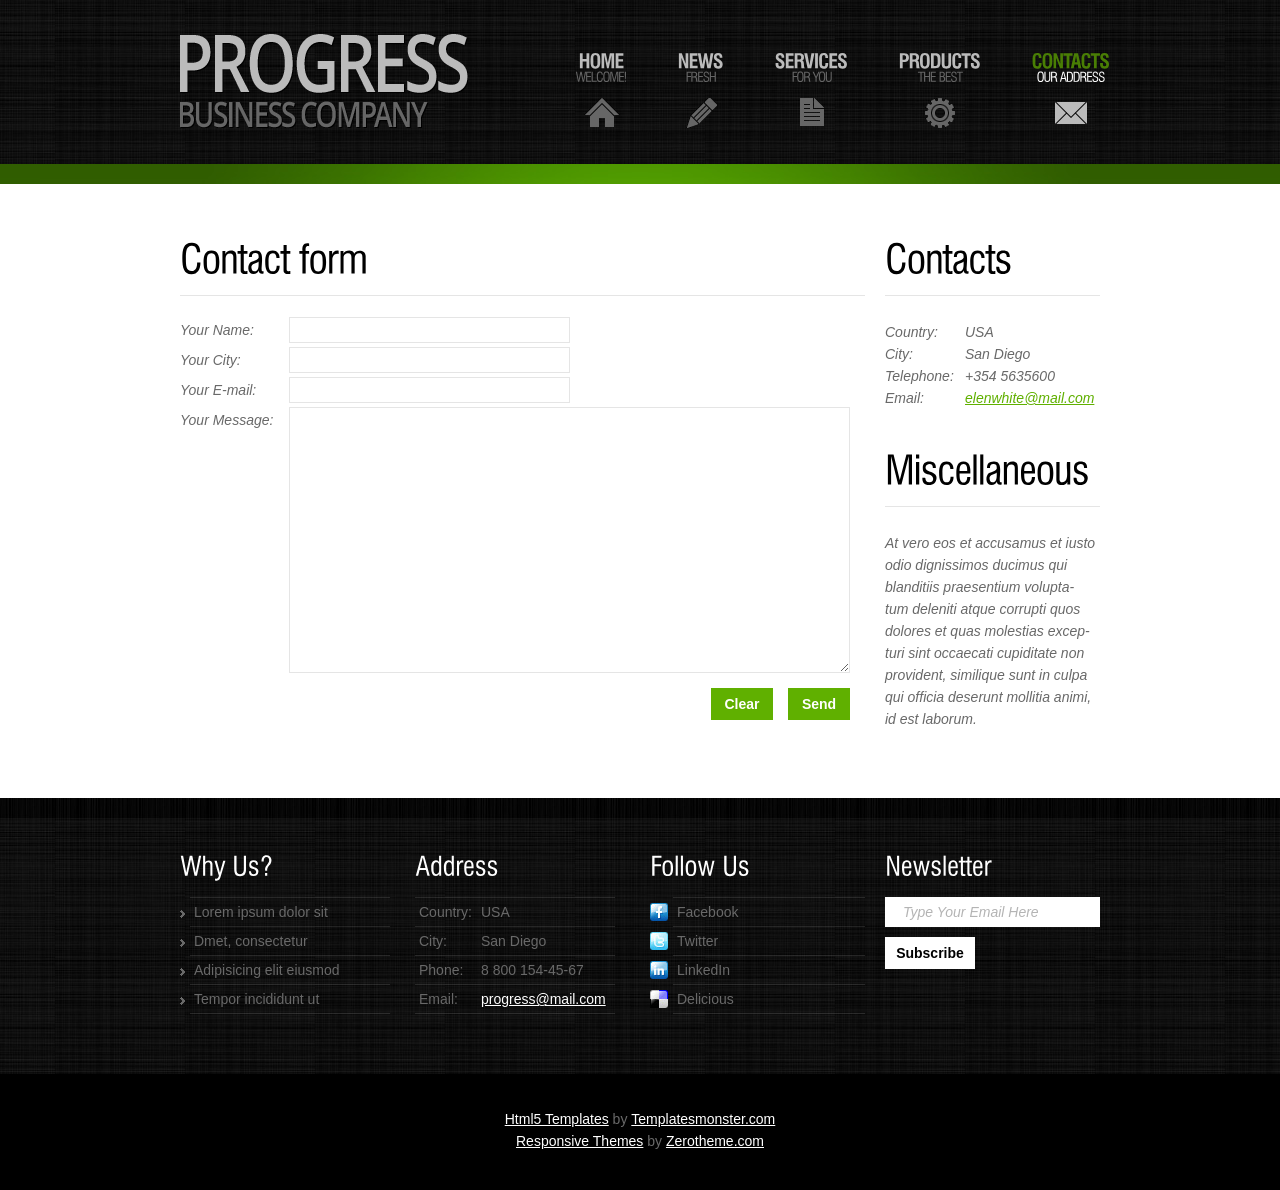
==== Contacts.html @ 461b735b "Initial Commit OpenSource Template" ====
<!DOCTYPE html>
<html lang="en">
<head>
<title>Contacts</title>
<meta charset="utf-8">
<meta name="viewport" content="width=device-width, initial-scale=1, maximum-scale=1">
<link rel="stylesheet" href="css/reset.css" type="text/css" media="all">
<link rel="stylesheet" href="css/layout.css" type="text/css" media="all">
<link rel="stylesheet" href="css/style.css" type="text/css" media="all">
<link rel="stylesheet" href="css/zerogrid.css">
<link rel="stylesheet" href="css/responsive.css">
<script type="text/javascript" src="js/jquery-1.6.js" ></script>
<script type="text/javascript" src="js/cufon-yui.js"></script>
<script type="text/javascript" src="js/cufon-replace.js"></script>
<script type="text/javascript" src="js/Swis721_Cn_BT_400.font.js"></script>
<script type="text/javascript" src="js/Swis721_Cn_BT_700.font.js"></script>
<script type="text/javascript" src="js/tabs.js"></script>
<script src="js/css3-mediaqueries.js"></script>
<!--[if lt IE 9]>
  	<script type="text/javascript" src="js/html5.js"></script>
	<style type="text/css">
		.bg{ behavior: url(js/PIE.htc); }
	</style>
<![endif]-->
<!--[if lt IE 7]>
		<div style=' clear: both; text-align:center; position: relative;'>
			<a href="http://www.microsoft.com/windows/internet-explorer/default.aspx?ocid=ie6_countdown_bannercode"><img src="http://www.theie6countdown.com/images/upgrade.jpg" border="0"  alt="" /></a>
		</div>
<![endif]-->
</head>
<body id="page5">
	<div class="body1">
	<div class="body2">
	<div class="body5">
		<div class="main zerogrid">
<!-- header -->
			<header>
				<div class="wrapper rơw">
				<h1><a href="index.html" id="logo"><img src="images/logo.png" /></a></h1>
				<nav>
					<ul id="menu">
						<li id="nav1"><a href="index.html">Home<span>Welcome!</span></a></li>
						<li id="nav2"><a href="News.html">News<span>Fresh</span></a></li>
						<li id="nav3"><a href="Services.html">Services<span>for you</span></a></li>
						<li id="nav4"><a href="Products.html">Products<span>The best</span></a></li>
						<li id="nav5" class="active"><a href="Contacts.html">Contacts<span>Our Address</span></a></li>
					</ul>
				</nav>
				</div>
			</header>
<!-- header end-->
		</div>
	</div>
	</div>
	</div>
	<div class="body3">
		<div class="main zerogrid">
<!-- content -->
			<article id="content">
				<div class="wrapper row">
					<section class="col-3-4">
					<div class="wrap-col">
						<h2 class="under">Contact form</h2>
						<form id="ContactForm" method="post">
						<div>
							<div  class="wrapper">
								<span>Your Name:</span>
								<input type="text" class="input" >
							</div>
							<div  class="wrapper">
								<span>Your City:</span>
								<input type="text" class="input" >
							</div>
							<div  class="wrapper">
								<span>Your E-mail:</span>
								<input type="text" class="input" >
							</div>
							<div  class="textarea_box">
								<span>Your Message:</span>
								<textarea name="textarea" cols="1" rows="1"></textarea>
							</div>
							<a href="#" onClick="document.getElementById('ContactForm').submit()">Send</a>
							<a href="#" onClick="document.getElementById('ContactForm').reset()">Clear</a>
						</div>
						</form>
					</div>
					</section>
					<section class="col-1-4">
					<div class="wrap-col">
						<h2 class="under">Contacts</h2>
						<div id="address"><span>Country:<br>
								City:<br>
								Telephone:<br>
								Email:</span>
								USA<br>
								San Diego<br>
								+354 5635600<br>
								<a href="mailto:" class="color2">elenwhite@mail.com</a></div>
						<h2 class="under">Miscellaneous</h2>
						<p>At vero eos et accusamus et iusto odio dignissimos ducimus qui blanditiis praesentium volupta- tum deleniti atque corrupti quos dolores et quas molestias excep- turi sint occaecati cupiditate non provident, similique sunt in culpa qui officia deserunt mollitia animi, id est laborum.</p>
					</div>
					</section>
				</div>

			</article>
		</div>
	</div>
	<div class="body4">
		<div class="main zerogrid">
			<article id="content2">
				<div class="wrapper row">
					<section class="col-1-4">
					<div class="wrap-col">
						<h4>Why Us?</h4>
						<ul class="list1">
							<li><a href="#">Lorem ipsum dolor sit</a></li>
							<li><a href="#">Dmet, consectetur</a></li>
							<li><a href="#">Adipisicing elit eiusmod </a></li>
							<li><a href="#">Tempor incididunt ut</a></li>
						</ul>
					</div>
					</section>
					<section class="col-1-4">
					<div class="wrap-col">
						<h4>Address</h4>
						<ul class="address">
							<li><span>Country:</span>USA</li>
							<li><span>City:</span>San Diego</li>
							<li><span>Phone:</span>8 800 154-45-67</li>
							<li><span>Email:</span><a href="mailto:">progress@mail.com</a></li>
						</ul>
					</div>
					</section>
					<section class="col-1-4">
					<div class="wrap-col">
						<h4>Follow Us</h4>
						<ul id="icons">
							<li><a href="#"><img src="images/icon1.jpg" alt="">Facebook</a></li>
							<li><a href="#"><img src="images/icon2.jpg" alt="">Twitter</a></li>
							<li><a href="#"><img src="images/icon3.jpg" alt="">LinkedIn</a></li>
							<li><a href="#"><img src="images/icon4.jpg" alt="">Delicious</a></li>
						</ul>
					</div>
					</section>
					<section class="col-1-4">
					<div class="wrap-col">
						<h4>Newsletter</h4>
						<form id="newsletter" method="post">
							<div>
								<div class="wrapper">
									<input class="input" type="text" value="Type Your Email Here"  onblur="if(this.value=='') this.value='Type Your Email Here'" onfocus="if(this.value =='Type Your Email Here' ) this.value=''" >
								</div>
								<a href="#" class="button" onclick="document.getElementById('newsletter').submit()">Subscribe</a>
							</div>
						</form>
					</div>
					</section>
				</div>
			</article>
<!-- content end -->
		</div>
	</div>
		<div class="main zerogrid">
<!-- footer -->
			<footer>
				<a href="http://www.zerotheme.com/432/free-responsive-html5-css3-website-templates.html" target="_blank">Html5 Templates</a> by <a href="http://www.templatemonster.com/" target="_blank">Templatesmonster.com</a><br>
				<a href="http://www.zerotheme.com/432/free-responsive-html5-css3-website-templates.html" target="_blank">Responsive Themes</a> by <a href="http://www.zerotheme.com/" target="_blank">Zerotheme.com</a><br>
			</footer>
<!-- footer end -->
		</div>
<script type="text/javascript"> Cufon.now(); </script>
<script>
	$(document).ready(function() {
		tabs.init();
	})
</script>
</body>
</html>
---- css/layout.css ----
.col1, .col2, .col3, .cols { float:left;}

.cols{ width:190px;}

.col1{ width:670px;}
.col3{ width:200px;}
.col2{ width:220px;}


/*======= index.html =======*/
#page1 .body2{ background:url(../images/bg_slider.gif) bottom repeat-x}
#page1 header{}
/*======= index-1.html =======*/
/*======= index-2.html =======*/
#page3 .cols{ width:270px;}
#page3 #content{ padding-top:4px}
#page3 figure{ padding-top:5px;}
/*======= index-3.html =======*/
#page4 .cols{ width:270px;}
#page4 h3{ line-height:2.1em; margin-bottom:1px;}
#page4 figure{ padding-bottom:19px;}
#page4 .pad_bot2{ padding-bottom:48px;}
#page4 #content { padding-bottom:57px;}
/*======= index-4.html =======*/
#page5 #content{ padding-top:4px}
/*======= index-5.html =======*/
/*======= index-6.html =======*/
---- css/style.css ----
/* Getting the new tags to behave */
article, aside, audio, canvas, command, datalist, details, embed, figcaption, figure, footer, header, hgroup, keygen, meter, nav, output, progress, section, source, video{display:block}
mark, rp, rt, ruby, summary, time{display:inline }
/* Left & Right alignment */
.left {float:left}
.right {float:right}
.wrapper {width:100%;overflow:hidden}
/* Global properties ======================================================== */
body{background:#000;border:0;font:14px "Trebuchet MS", Arial, Helvetica, sans-serif;color:#696969;line-height:22px;font-style:italic}
.ic, .ic a {border:0;float:right;background:#fff;color:#f00;width:50%;line-height:10px;font-size:10px;margin:-220% 0 0 0;overflow:hidden;padding:0}
.css3{border-radius:8px;-moz-border-radius:8px;-webkit-border-radius:8px;box-shadow:0 0 4px rgba(0, 0, 0, .4);-moz-box-shadow:0 0 4px rgba(0, 0, 0, .4);-webkit-box-shadow:0 0 4px rgba(0, 0, 0, .4);position:relative}
.body1{background:url(../images/bg.jpg) bottom center repeat}
.body2{background:url(../images/bg_top2.gif) bottom repeat-x}
.body3{background:#fff}
.body4{background:url(../images/bg.jpg) top center repeat}
.body5{background:url(../images/bg_top_img.jpg) center bottom no-repeat}
/* Global Structure ============================================================= */
.main {margin:0 auto;/*width:940px*/}
/* ============================= main layout ====================== */
a{color:#696969;text-decoration:underline;outline:none}
a:hover{text-decoration:none}
h1{float:left}
h2{font-size:40px;font-style:normal;font-weight:400;line-height:1.2em;padding:38px 0 11px 0;color:#000;letter-spacing:-1px}
h2.under{border-bottom:1px solid #e5e5e5;margin-bottom:25px}
h3{font-size:26px;color:#000;line-height:1.2em;letter-spacing:-0px;padding-bottom:16px;font-weight:400;font-style:normal}
h3 span{display:block;margin-top:-7px}
* + html h3 span{margin-top:-25px}
h3 .dropcap{float:left;width:56px;height:56px;margin-top:0px;margin-right:10px;background:url(../images/dropcap1.gif) 0 0 no-repeat;font-size:38px;color:#fff;text-align:center;font-weight:700;line-height:1.2em;padding-top:6px}
h4{font-size:26px;line-height:1.2em;color:#fff;font-weight:400;padding:43px 0 15px 0}
h5{font-size:33px;color:#000;line-height:1.7em;padding:0 0 16px 0;font-weight:400;font-style:normal}
h5 .dropcap{float:left;width:56px;height:56px;margin-top:0px;margin-right:10px;background:url(../images/dropcap1.gif) 0 0 no-repeat;color:#fff;text-align:center}
h5 .dropcap strong{font-weight:700;font-size:34px;line-height:1.2em;display:block;padding-top:3px;letter-spacing:-2px}
h5 .dropcap span{font-weight:400;font-size:14px;line-height:1.2em;display:block;margin-top:-8px}
h6{font-size:20px;line-height:1.2em;color:#000;padding:0 0 5px 0;font-style:normal;font-weight:400}
p{padding-bottom:22px}
/* ============================= header ====================== */
header{padding-top:34px; min-height: 150px;}
#logo{display:block; margin-left:10px;}
#menu {float:right;padding-top:15px}
#menu li {float:left;padding-left:51px}
#menu li a{display:block;font:20px "Trebuchet MS", Arial, Helvetica, sans-serif;line-height:1.2em;color:#bbb;text-transform:uppercase;text-decoration:none;text-align:center;letter-spacing:-1px;height:79px;font-style:normal;font-weight:700}
#menu li a span{font-size:13px;line-height:1.2em;color:#666666;display:block;letter-spacing:-1px;margin-top:-3px;font-weight:normal}
#menu li a:hover, #menu .active a{color:#497e04}
#menu li a:hover span, #menu .active a span{color:#fff}
#menu #nav1 a{background:url(../images/menu_icon1.gif) bottom center no-repeat}
#menu #nav1 a:hover, #menu #nav1.active a{background:url(../images/menu_icon1_active.gif) bottom center no-repeat}
#menu #nav2 a{background:url(../images/menu_icon2.gif) bottom center no-repeat}
#menu #nav2 a:hover, #menu #nav2.active a{background:url(../images/menu_icon2_active.gif) bottom center no-repeat}
#menu #nav3 a{background:url(../images/menu_icon3.gif) bottom center no-repeat}
#menu #nav3 a:hover, #menu #nav3.active a{background:url(../images/menu_icon3_active.gif) bottom center no-repeat}
#menu #nav4 a{background:url(../images/menu_icon4.gif) bottom center no-repeat}
#menu #nav4 a:hover, #menu #nav4.active a{background:url(../images/menu_icon4_active.gif) bottom center no-repeat}
#menu #nav5 a{background:url(../images/menu_icon5.gif) bottom center no-repeat}
#menu #nav5 a:hover, #menu #nav5.active a{background:url(../images/menu_icon5_active.gif) bottom center no-repeat}
.slider{margin-top: 30px; height:423px;}
/* ============================= content ====================== */
#content{padding-top:50px;padding-bottom:36px}
#content2{padding-bottom:50px}
.pad_left1{padding-left:50px}
.pad_left2{padding-left:40px}
.pad_bot1{padding-bottom:8px}
.pad_bot2{padding-bottom:40px}
.marg_right1{margin-right:20px}
.link1{color:#60b000;font-style:normal}
.testimonials{width:100%;position:relative;z-index:1;height:210px;overflow:hidden}
#testimonials div{background:url(../images/bg_testimonials.gif) 0 bottom no-repeat #f5f5f5;padding:25px 27px 53px 29px}
#testimonials span{display:block;padding:0 0 0 11px;font-style:normal}
.testimonials li{height:210px}
.up, .down{position:absolute;z-index:2;bottom:8px;right:0;width:32px;height:32px;display:block}
.up{right:33px;background:url(../images/marker_up.gif) 0 0 no-repeat}
.down{background:url(../images/marker_down.gif) 0 0 no-repeat}
.up:hover, .down:hover{background-position:bottom}
.color1{color:#000}
.color2{color:#60b000}
.list1{background:url(../images/line_hor1.png) 10px 0 no-repeat;padding-top:1px}
.list1 li{background:url(../images/line_hor1.png) 10px bottom no-repeat;line-height:29px}
.list1 a{color:#696969;text-decoration:none;font-style:normal;padding-left:14px;background:url(../images/marker_1.gif) 0 6px no-repeat}
.list1 a:hover{color:#fff}
.address{background:url(../images/line_hor1.png) 0px 0 no-repeat;padding-top:1px}
.address li{background:url(../images/line_hor1.png) 0px bottom no-repeat;line-height:29px;font-style:normal}
.address span{padding-left:4px;float:left;width:62px}
.address a{color:#fff}
#icons{background:url(../images/line_hor1.png) 23px 0 no-repeat;padding-top:1px}
#icons li{background:url(../images/line_hor1.png) 23px bottom no-repeat;line-height:29px}
#icons a{color:#696969;text-decoration:none;font-style:normal;display:inline-block}
#icons img{float:left;margin-right:9px;margin-top:5px}
#icons a:hover{color:#fff}
/*--- tabs begin ---*/
.tabs {}
.tabs ul.nav {float:left; padding-bottom:24px; padding-left: 10px;}
.tabs ul.nav li{padding-right:1px;float:left}
.tabs ul.nav li a{display:block;position:relative;width:32px;height:32px;font-size:19px;color:#fff;line-height:32px;background:#60b000;text-decoration:none;text-align:center}
.tabs ul.nav .selected a, .tabs ul.nav  a:hover{background:#696969}
.tabs .tab-content {display:none}
.tab-content{margin : 10px;}
/*--- tabs end ---*/
#address span{float:left;width:80px}
/* ============================= footer ====================== */
footer {padding:34px 0 38px 0;font-style:normal;color:#696969;text-align:center}
footer a{color:#fff}
footer a:hover{}
/* ============================= forms ============================= */
#ContactForm {margin-top:-4px}
#ContactForm span{width:109px;float:left;line-height:26px}
#ContactForm .wrapper{min-height:30px}
#ContactForm .textarea_box{min-height:275px;width:100%;overflow:hidden;padding-bottom:6px}
#ContactForm {}
#ContactForm {}
#ContactForm a{margin-right:15px; float:right;width:62px;font-style:normal;font-weight:bold;color:#fff;height:32px;line-height:32px;text-decoration:none;background:#60b000;text-align:center}
#ContactForm a:hover{background:#080808}
#ContactForm .input {width:269px;height:18px;border:1px solid #e5e5e5;background:#fff;padding:3px 5px;color:#696968;font:14px "Trebuchet MS", Arial, Helvetica, sans-serif;font-style:italic;margin:0}
#ContactForm textarea {overflow:auto;width:549px;height:258px;border:1px solid #e5e5e5;background:#fff;padding:3px 5px;color:#696968;font:14px "Trebuchet MS", Arial, Helvetica, sans-serif;font-style:italic;margin:0}
#newsletter{}
#newsletter .input{background:#fff;padding:6px 18px;width:184px;height:18px;font:14px "Trebuchet MS", Arial, Helvetica, sans-serif;font-style:inherit;color:#b4b4b4;margin:0}
#newsletter .input:focus{color:#696969}
#newsletter .wrapper{min-height:40px}
#newsletter a{float:right;width:90px;height:32px;background:#fff;line-height:32px;color:#000;font-weight:bold;text-align:center;font-style:normal;text-decoration:none}
#newsletter a:hover{background:#60b000;color:#fff}
#newsletter .button{float : left;}
---- css/zerogrid.css ----
/*
Zerotheme.com | Free Html5 Responsive Templates
Zerogrid - A Single Grid System for Responsive Design
Author: Kimmy
Version : 2.0
Author URI: http://www.zerotheme.com/
*/
/* -------------------------------------------- */
/* ------------------Grid System--------------- */ 
.zerogrid{ width: 940px; position: relative; margin: 0 auto; padding: 0px;}
.zerogrid:after { content: "\0020"; display: block; height: 0; clear: both; visibility: hidden; }

.zerogrid .row{}
.zerogrid .row:before,.row:after { content: '\0020'; display: block; overflow: hidden; visibility: hidden; width: 0; height: 0; }
.zerogrid .row:after{clear: both; }
.zerogrid .row{zoom: 1;}

.zerogrid .wrap-col{margin:10px;}

.zerogrid .col-1-2, .zerogrid .col-1-3, .zerogrid .col-2-3, .zerogrid .col-1-4, .zerogrid .col-2-4, .zerogrid .col-3-4, .zerogrid .col-1-5, .zerogrid .col-2-5, .zerogrid .col-3-5, .zerogrid .col-4-5, .zerogrid .col-1-6, .zerogrid .col-2-6, .zerogrid .col-3-6, .zerogrid .col-4-6, .zerogrid .col-5-6{float:left; display: inline-block;}

.zerogrid .col-full{width:100%;}

.zerogrid .col-1-2{width:50%;}

.zerogrid .col-1-3{width:33.33%;}
.zerogrid .col-2-3{width:66.66%;}

.zerogrid .col-1-4{width:25%;}
.zerogrid .col-2-4{width:50%;}
.zerogrid .col-3-4{width:75%;}

.zerogrid .col-1-5{width:20%;}
.zerogrid .col-2-5{width:40%;}
.zerogrid .col-3-5{width:60%;}
.zerogrid .col-4-5{width:80%;}

.zerogrid .col-1-6{width:16.66%;}
.zerogrid .col-2-6{width:33.33%;}
.zerogrid .col-3-6{width:50%;}
.zerogrid .col-4-6{width:66.66%;}
.zerogrid .col-5-6{width:83.33%;}

@media only screen and (min-width: 768px) and (max-width: 959px) {
	.zerogrid{width:768px;}
}

@media only screen and (max-width: 767px) {
	.zerogrid{width:100%;}
}

@media only screen and (min-width: 620px) and (max-width: 767px) {
	.zerogrid{width:100%;}
}

@media only screen and (min-width: 480px) and (max-width: 619px) {
	.zerogrid{width:100%;}
	.zerogrid .col-1-3, .zerogrid .col-2-3{width:100%;}
	.zerogrid .col-1-4{width:50%;}
	.zerogrid .col-1-6, .zerogrid .col-2-6, .zerogrid .col-3-6, .zerogrid .col-4-6, .zerogrid .col-5-6{width:100%;}
}

@media only screen and (max-width: 479px) {
	.zerogrid, .zerogrid .col-1-2, .zerogrid .col-1-3, .zerogrid .col-2-3, .zerogrid .col-1-4, .zerogrid .col-2-4, .zerogrid .col-3-4, .zerogrid .col-1-5, .zerogrid .col-2-5, .zerogrid .col-3-5, .zerogrid .col-4-5, .zerogrid .col-1-6, .zerogrid .col-2-6, .zerogrid .col-3-6, .zerogrid .col-4-6, .zerogrid .col-5-6{width:100%;}
}
---- css/responsive.css ----
/*
Free Html5 Responsive Templates
Author: Kimmy Tran
Author URI: http://www.zerotheme.com/
*/
html {
   -webkit-text-size-adjust: none;
}
.video embed,
.video object,
.video iframe {
   width: 100%;
   height: auto;
}
img{
	max-width:100%;
	height: auto;
   	width: auto\9; /* ie8 */
}




@media only screen and (max-width: 979px) {
	#page1 .body2{background: none;}
	#menu{float: left; margin-bottom: 30px;}
	#menu li{padding-top : 20px;}
	.slider {height:auto;}
}
@media only screen and (max-width: 820px){
	
}
@media only screen and (max-width: 600px) {
}
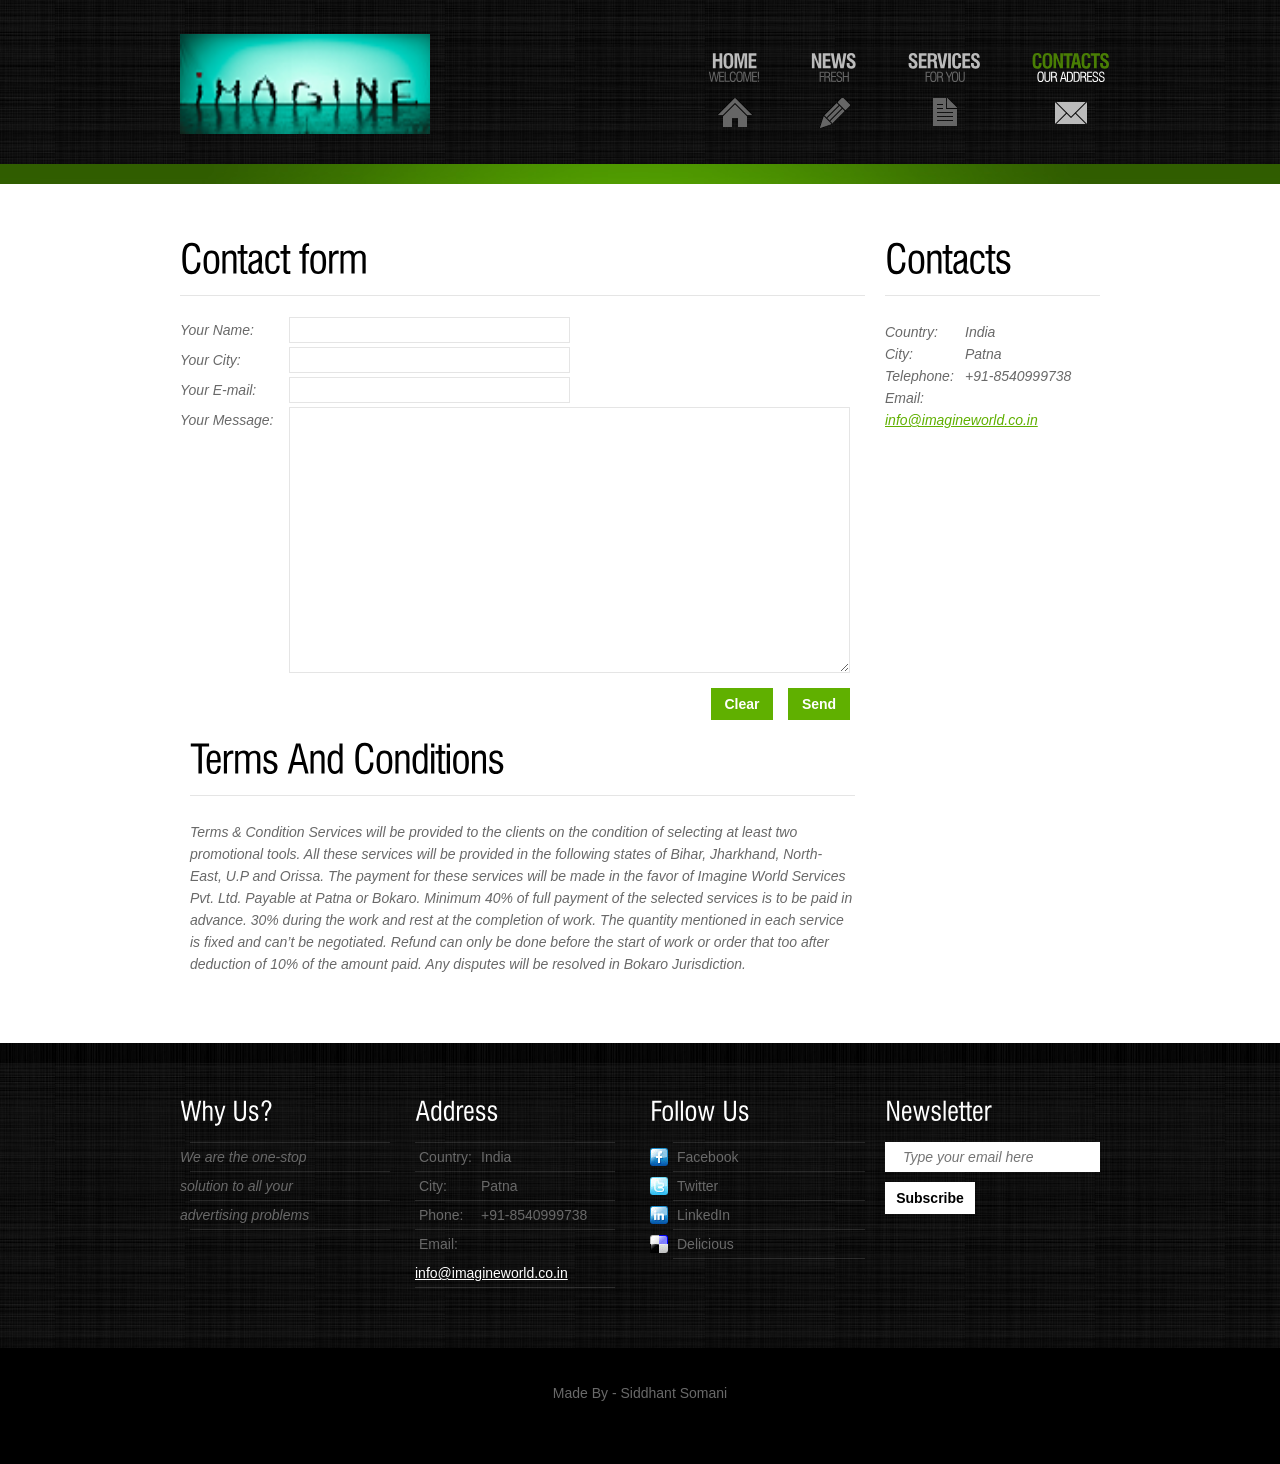
==== commit 9d5d0105: "Final Commit Ready for submission." ====
--- a/Contacts.html
+++ b/Contacts.html
@@ -36,13 +36,12 @@
 <!-- header -->
 			<header>
 				<div class="wrapper rơw">
-				<h1><a href="index.html" id="logo"><img src="images/logo.png" /></a></h1>
+				<h1><a href="index.html" id="logo"><img src="images/logo.png" style="width:250px;height:100px"/></a></h1>
 				<nav>
 					<ul id="menu">
 						<li id="nav1"><a href="index.html">Home<span>Welcome!</span></a></li>
 						<li id="nav2"><a href="News.html">News<span>Fresh</span></a></li>
 						<li id="nav3"><a href="Services.html">Services<span>for you</span></a></li>
-						<li id="nav4"><a href="Products.html">Products<span>The best</span></a></li>
 						<li id="nav5" class="active"><a href="Contacts.html">Contacts<span>Our Address</span></a></li>
 					</ul>
 				</nav>
@@ -61,19 +60,19 @@
 					<section class="col-3-4">
 					<div class="wrap-col">
 						<h2 class="under">Contact form</h2>
-						<form id="ContactForm" method="post">
+						<form id="ContactForm" action="php/contact.php" method="post">
 						<div>
 							<div  class="wrapper">
 								<span>Your Name:</span>
-								<input type="text" class="input" >
+								<input type="text" name="contactname" class="input" >
 							</div>
 							<div  class="wrapper">
 								<span>Your City:</span>
-								<input type="text" class="input" >
+								<input type="text" name="cityname" class="input" >
 							</div>
 							<div  class="wrapper">
 								<span>Your E-mail:</span>
-								<input type="text" class="input" >
+								<input type="text" name="emailid" class="input" >
 							</div>
 							<div  class="textarea_box">
 								<span>Your Message:</span>
@@ -83,6 +82,24 @@
 							<a href="#" onClick="document.getElementById('ContactForm').reset()">Clear</a>
 						</div>
 						</form>
+						<section class="col-1-9">
+						<div class="wrap-col">
+							<h2 class="under">Terms And Conditions</h2>
+							<p>Terms & Condition
+	Services will be provided to the clients on the condition of selecting at least two
+	promotional tools.
+	All these services will be provided in the following states of Bihar, Jharkhand, North-
+	East, U.P and Orissa.
+	The payment for these services will be made in the favor of Imagine World Services Pvt.
+	Ltd. Payable at Patna or Bokaro.
+	Minimum 40% of full payment of the selected services is to be paid in advance. 30%
+	during the work and rest at the completion of work.
+	The quantity mentioned in each service is fixed and can’t be negotiated.
+	Refund can only be done before the start of work or order that too after deduction of 10%
+	of the amount paid.
+	Any disputes will be resolved in Bokaro Jurisdiction.</p>
+						</div>
+						</section>
 					</div>
 					</section>
 					<section class="col-1-4">
@@ -92,12 +109,11 @@
 								City:<br>
 								Telephone:<br>
 								Email:</span>
-								USA<br>
-								San Diego<br>
-								+354 5635600<br>
-								<a href="mailto:" class="color2">elenwhite@mail.com</a></div>
-						<h2 class="under">Miscellaneous</h2>
-						<p>At vero eos et accusamus et iusto odio dignissimos ducimus qui blanditiis praesentium volupta- tum deleniti atque corrupti quos dolores et quas molestias excep- turi sint occaecati cupiditate non provident, similique sunt in culpa qui officia deserunt mollitia animi, id est laborum.</p>
+								India<br>
+								Patna<br>
+								+91-8540999738<br>
+								<a href="mailto:" class="color2">info@imagineworld.co.in</a></div>
+
 					</div>
 					</section>
 				</div>
@@ -113,10 +129,9 @@
 					<div class="wrap-col">
 						<h4>Why Us?</h4>
 						<ul class="list1">
-							<li><a href="#">Lorem ipsum dolor sit</a></li>
-							<li><a href="#">Dmet, consectetur</a></li>
-							<li><a href="#">Adipisicing elit eiusmod </a></li>
-							<li><a href="#">Tempor incididunt ut</a></li>
+							<li>We are the one-stop</li>
+							<li>solution to all your</li>
+							<li>advertising problems</li>
 						</ul>
 					</div>
 					</section>
@@ -124,10 +139,10 @@
 					<div class="wrap-col">
 						<h4>Address</h4>
 						<ul class="address">
-							<li><span>Country:</span>USA</li>
-							<li><span>City:</span>San Diego</li>
-							<li><span>Phone:</span>8 800 154-45-67</li>
-							<li><span>Email:</span><a href="mailto:">progress@mail.com</a></li>
+							<li><span>Country:</span>India</li>
+							<li><span>City:</span>Patna</li>
+							<li><span>Phone:</span>+91-8540999738</li>
+							<li><span>Email:</span><a href="mailto:">info@imagineworld.co.in</a></li>
 						</ul>
 					</div>
 					</section>
@@ -145,10 +160,10 @@
 					<section class="col-1-4">
 					<div class="wrap-col">
 						<h4>Newsletter</h4>
-						<form id="newsletter" method="post">
+						<form id="newsletter" action="subscribe.php" method="post">
 							<div>
 								<div class="wrapper">
-									<input class="input" type="text" value="Type Your Email Here"  onblur="if(this.value=='') this.value='Type Your Email Here'" onfocus="if(this.value =='Type Your Email Here' ) this.value=''" >
+									<input class="input" type="email" name="emailid" placeholder = "Type your email here" >
 								</div>
 								<a href="#" class="button" onclick="document.getElementById('newsletter').submit()">Subscribe</a>
 							</div>
@@ -163,8 +178,7 @@
 		<div class="main zerogrid">
 <!-- footer -->
 			<footer>
-				<a href="http://www.zerotheme.com/432/free-responsive-html5-css3-website-templates.html" target="_blank">Html5 Templates</a> by <a href="http://www.templatemonster.com/" target="_blank">Templatesmonster.com</a><br>
-				<a href="http://www.zerotheme.com/432/free-responsive-html5-css3-website-templates.html" target="_blank">Responsive Themes</a> by <a href="http://www.zerotheme.com/" target="_blank">Zerotheme.com</a><br>
+				<p>Made By - Siddhant Somani</p>
 			</footer>
 <!-- footer end -->
 		</div>
@@ -175,4 +189,4 @@
 	})
 </script>
 </body>
-</html>+</html>
